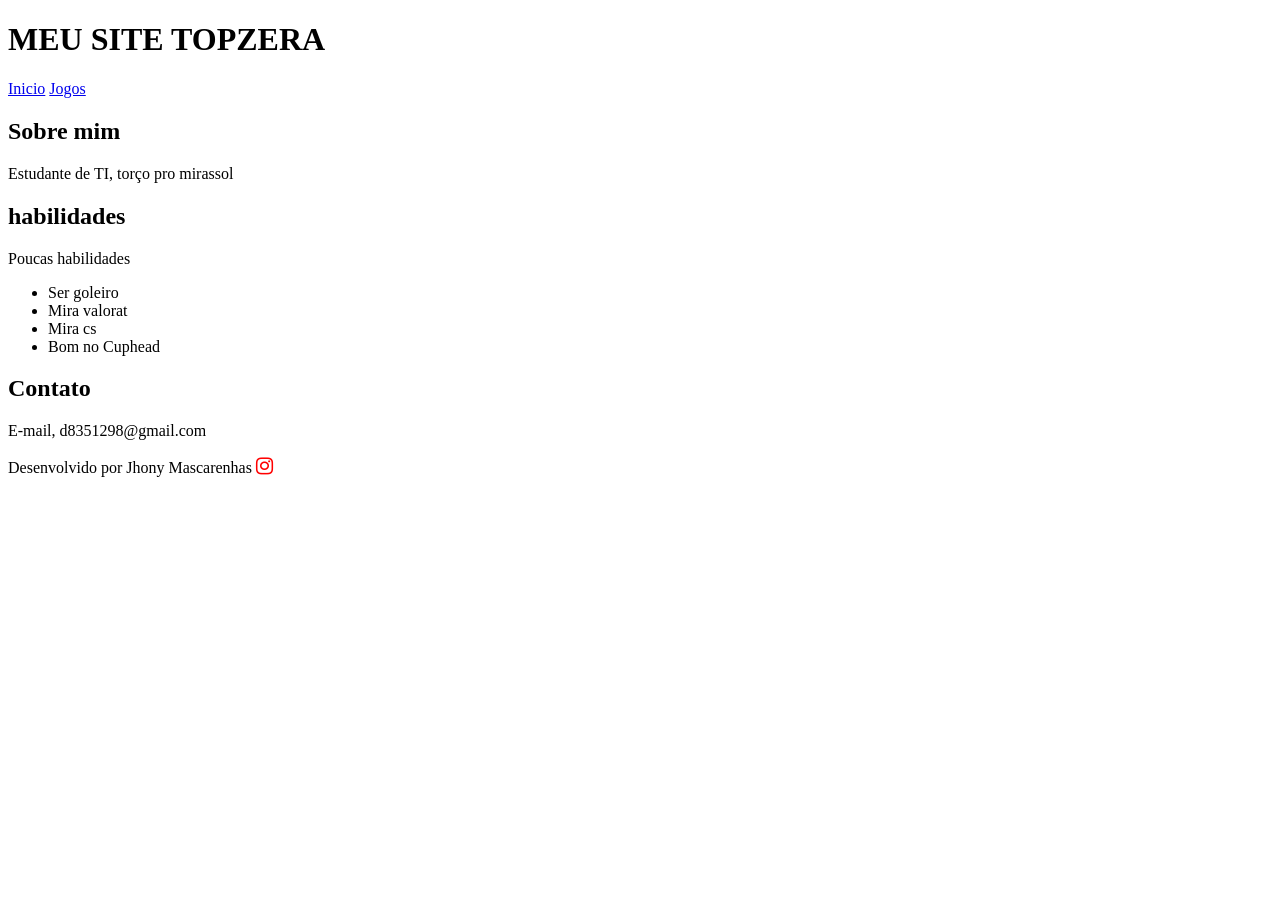
==== jhony.html @ 463a9eb2 "av1 segundo bimestre" ====
<!DOCTYPE html>
<html lang="pt-br">
<head>
    <meta charset="UTF-8">
    <meta name="viewport" content="width=device-width, initial-scale=1.0">
    <title>Jhonyhub</title>
    <link rel="stylesheet" href="css/style.css" />

<header id="header">
 <h1>MEU SITE TOPZERA</h1>
</header>
<body>
    <nav>
        <a href="jhony.html">Inicio</a>
        <a href="jogos.html">Jogos</a>
    </nav>
    
    <main>
        <section id="#sobre" class=".bg-color">
            <h2>Sobre mim</h2>
            <p>Estudante de TI, torço pro mirassol</p>
        </section>
    </main>
   
    <main>
        <section id="#habilidades" class=".bg-color">
            <h2>habilidades</h2>
            <p>Poucas habilidades</p>
            <ul>
            <li>Ser goleiro</li>
            <li>Mira valorat</li>
            <li>Mira cs</li>
            <li>Bom no Cuphead</li>
            </ul>
        </section>
    </main>
    <main>
        <section id="#contato" class=".bg-color">
            <h2>Contato</h2>
            <p>E-mail, d8351298@gmail.com</p>
        </section>
    </main>
    <footer>
        Desenvolvido por Jhony Mascarenhas
        <a href="https://www.instagram.com/saopaulofc/" target="_blank"><i class="fa fa-instagram" style="font-size:20px;color:red;"></i></a>
        
<link rel="stylesheet" href="https://cdnjs.cloudflare.com/ajax/libs/font-awesome/4.7.0/css/font-awesome.min.css">
    </footer>

</body>
</html>
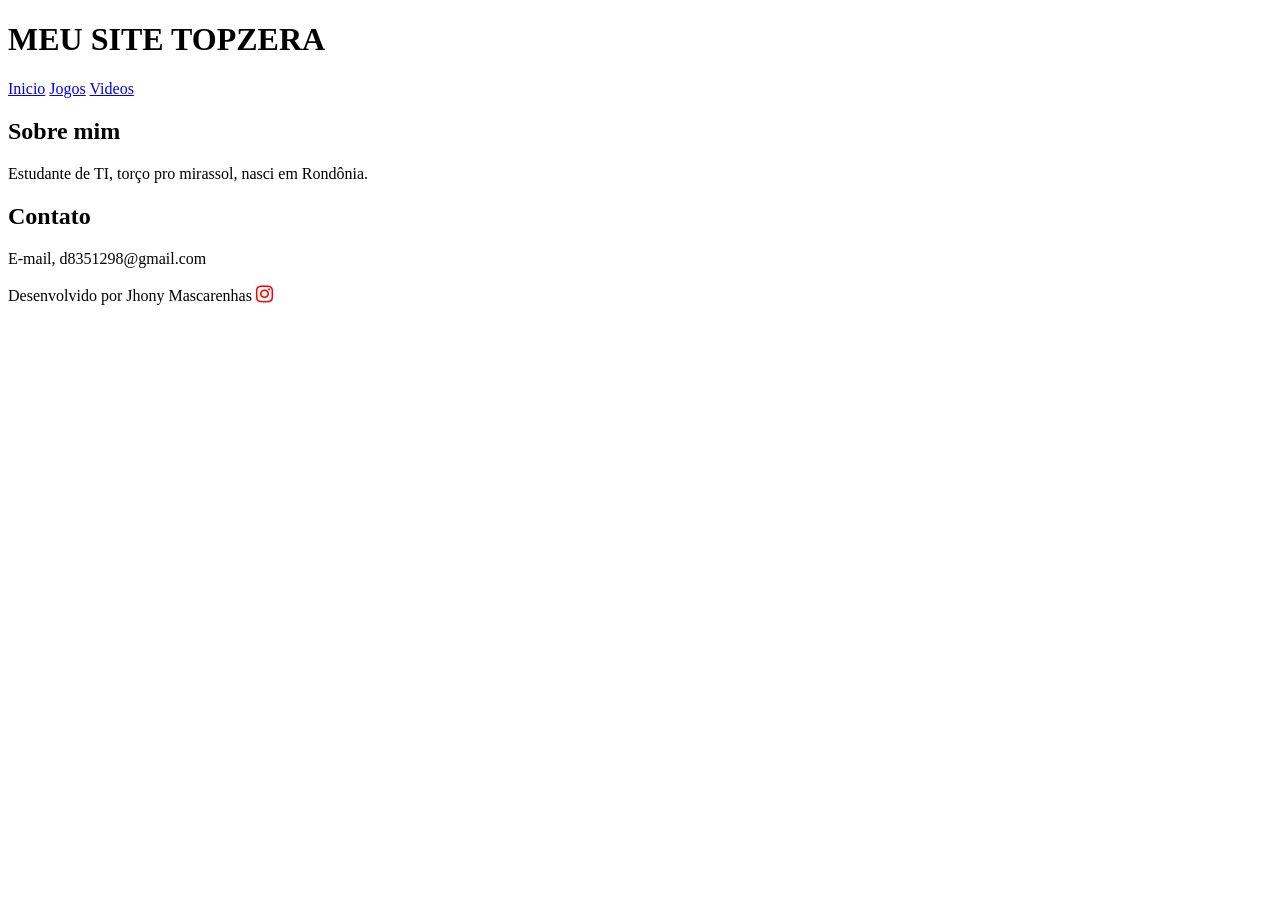
==== commit b4d90cac: "enviado av1" ====
--- a/jhony.html
+++ b/jhony.html
@@ -13,27 +13,16 @@
     <nav>
         <a href="jhony.html">Inicio</a>
         <a href="jogos.html">Jogos</a>
+        <a href="videos.html">Videos</a>
     </nav>
     
     <main>
         <section id="#sobre" class=".bg-color">
             <h2>Sobre mim</h2>
-            <p>Estudante de TI, torço pro mirassol</p>
+            <p>Estudante de TI, torço pro mirassol, nasci em Rondônia.</p>
         </section>
     </main>
    
-    <main>
-        <section id="#habilidades" class=".bg-color">
-            <h2>habilidades</h2>
-            <p>Poucas habilidades</p>
-            <ul>
-            <li>Ser goleiro</li>
-            <li>Mira valorat</li>
-            <li>Mira cs</li>
-            <li>Bom no Cuphead</li>
-            </ul>
-        </section>
-    </main>
     <main>
         <section id="#contato" class=".bg-color">
             <h2>Contato</h2>
@@ -42,7 +31,7 @@
     </main>
     <footer>
         Desenvolvido por Jhony Mascarenhas
-        <a href="https://www.instagram.com/saopaulofc/" target="_blank"><i class="fa fa-instagram" style="font-size:20px;color:red;"></i></a>
+        <a href="https://www.instagram.com/jhonygk_/" target="_blank"><i class="fa fa-instagram" style="font-size:20px;color:red;"></i></a>
         
 <link rel="stylesheet" href="https://cdnjs.cloudflare.com/ajax/libs/font-awesome/4.7.0/css/font-awesome.min.css">
     </footer>
